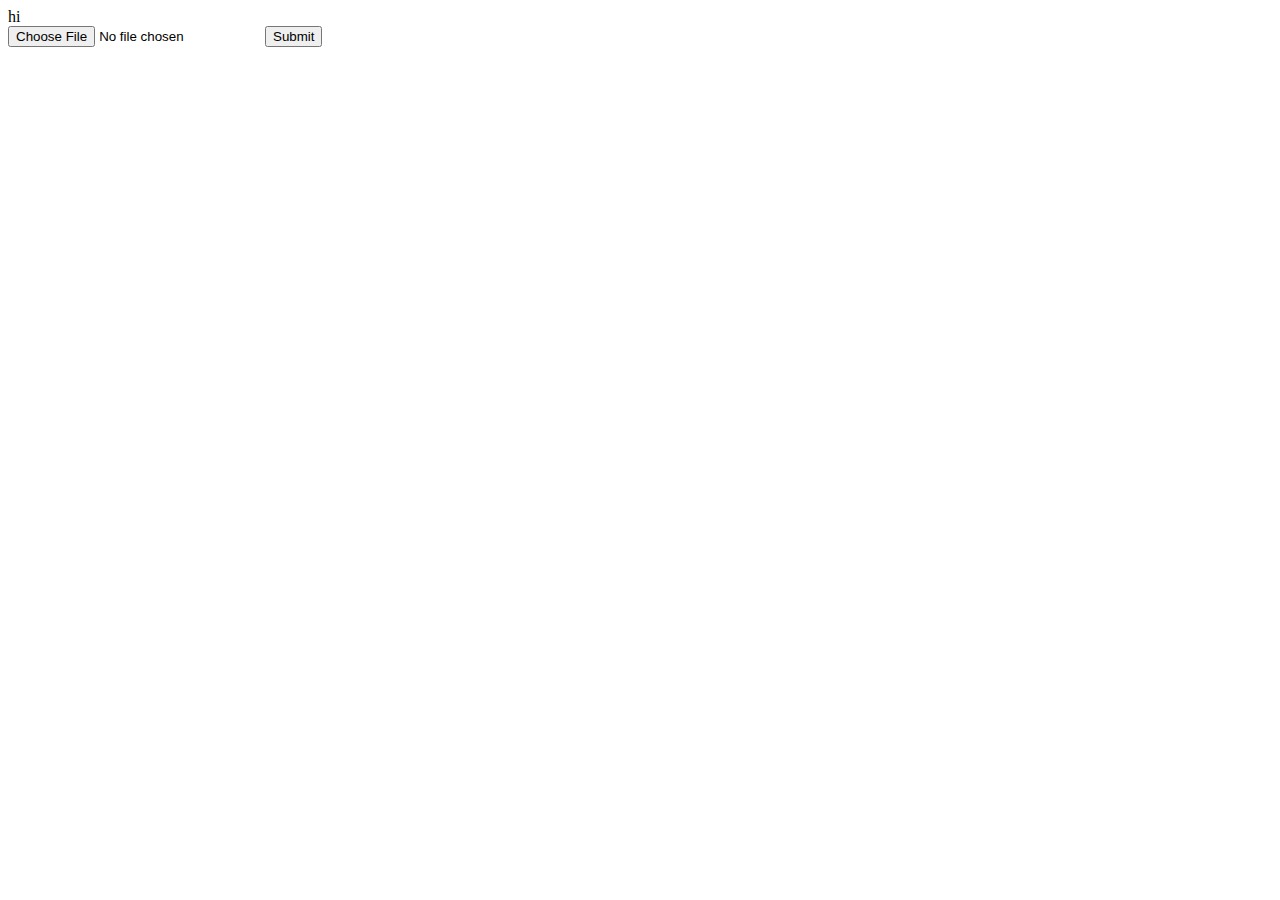
==== server/templates/index.html @ 0bdc790a "initial commit with working server" ====
<!DOCTYPE html>
<html lang="en">
    <head>
        <script src="https://ajax.googleapis.com/ajax/libs/jquery/3.1.1/jquery.min.js"></script>
    </head>
    <body>
        hi
        <br>
        <form method="post" enctype="multipart/form-data" action="/upload">
            <input type="file" name="file" accept=".pdf">
            <input type="submit">
        </form>
    </body>
</html>
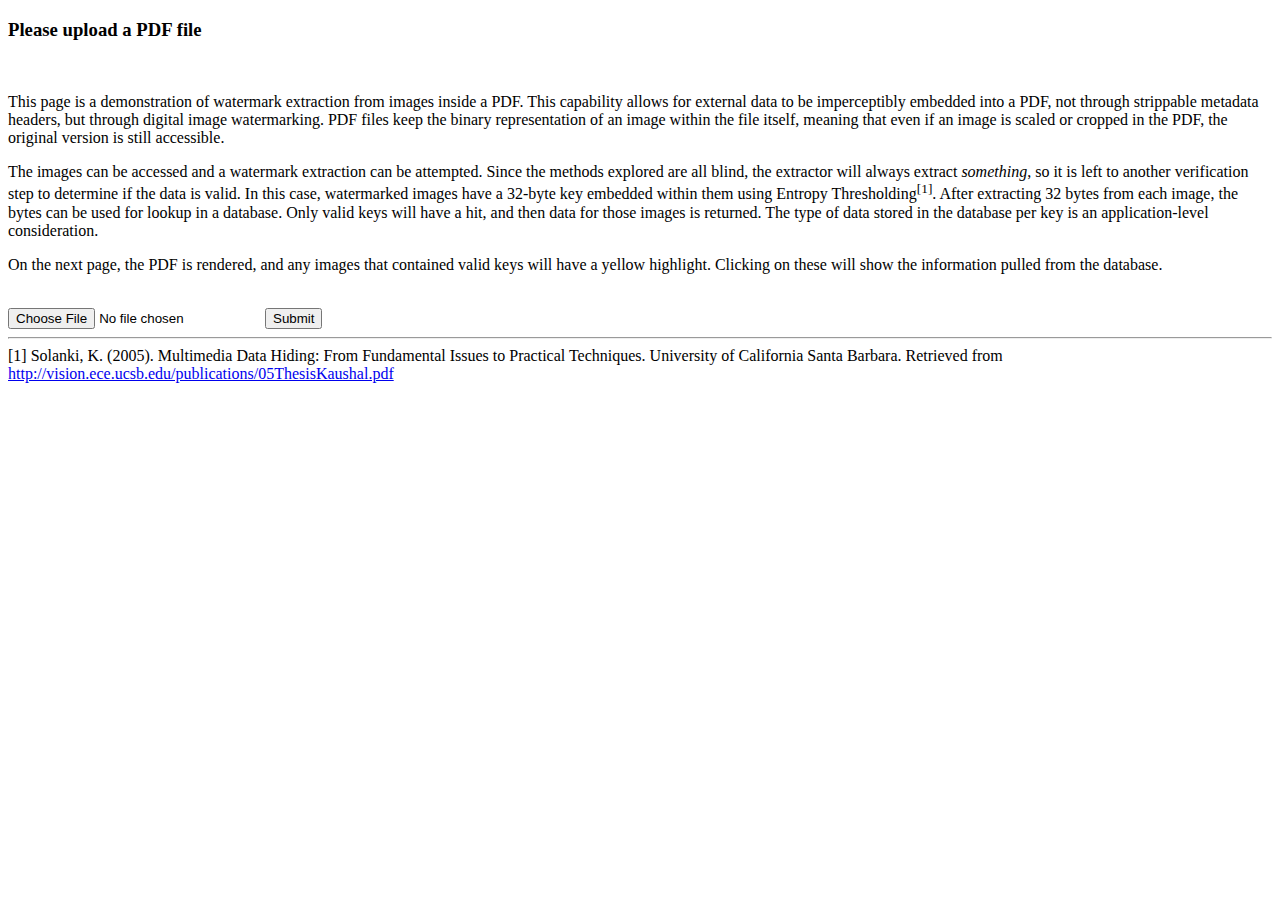
==== commit 82d5903f: "styling for upload page" ====
--- a/server/templates/index.html
+++ b/server/templates/index.html
@@ -2,13 +2,42 @@
 <html lang="en">
     <head>
         <script src="https://ajax.googleapis.com/ajax/libs/jquery/3.1.1/jquery.min.js"></script>
+        <link rel="stylesheet" type="text/css" href="/css/style.css">
     </head>
     <body>
-        hi
-        <br>
-        <form method="post" enctype="multipart/form-data" action="/upload">
-            <input type="file" name="file" accept=".pdf">
-            <input type="submit">
-        </form>
+        <div id="pdf-form">
+            <h3>Please upload a PDF file</h3>
+            <br>
+            <p>
+            This page is a demonstration of watermark extraction from images inside a PDF.
+            This capability allows for external data to be imperceptibly embedded into a
+            PDF, not through strippable metadata headers, but through digital image watermarking.
+            PDF files keep the binary representation of an image within the file itself, meaning
+            that even if an image is scaled or cropped in the PDF, the original version is still
+            accessible.
+            </p><p>
+            The images can be accessed and a watermark extraction can be attempted. Since the
+            methods explored are all blind, the extractor will always extract <i>something</i>,
+            so it is left to another verification step to determine if the data is valid. In this
+            case, watermarked images have a 32-byte key embedded within them using Entropy
+            Thresholding<sup>[1]</sup>. After extracting 32 bytes from each image, the bytes can
+            be used for lookup in a database. Only valid keys will have a hit, and then data for
+            those images is returned. The type of data stored in the database per key is an
+            application-level consideration.
+            </p><p>
+            On the next page, the PDF is rendered, and any images that contained valid keys will
+            have a yellow highlight. Clicking on these will show the information pulled from the
+            database.
+            </p>
+            <br>
+            <form method="post" action="/upload" enctype="multipart/form-data">
+                <input type="file" name="file" accept=".pdf">
+                <input type="submit" id="submit">
+            </form>
+            <hr>
+            <div id="foot">
+                [1] Solanki, K. (2005). Multimedia Data Hiding: From Fundamental Issues to Practical Techniques. University of California Santa Barbara. Retrieved from <a href="http://vision.ece.ucsb.edu/publications/05ThesisKaushal.pdf">http://vision.ece.ucsb.edu/publications/05ThesisKaushal.pdf</a>
+            </div>
+        </div>
     </body>
 </html>
